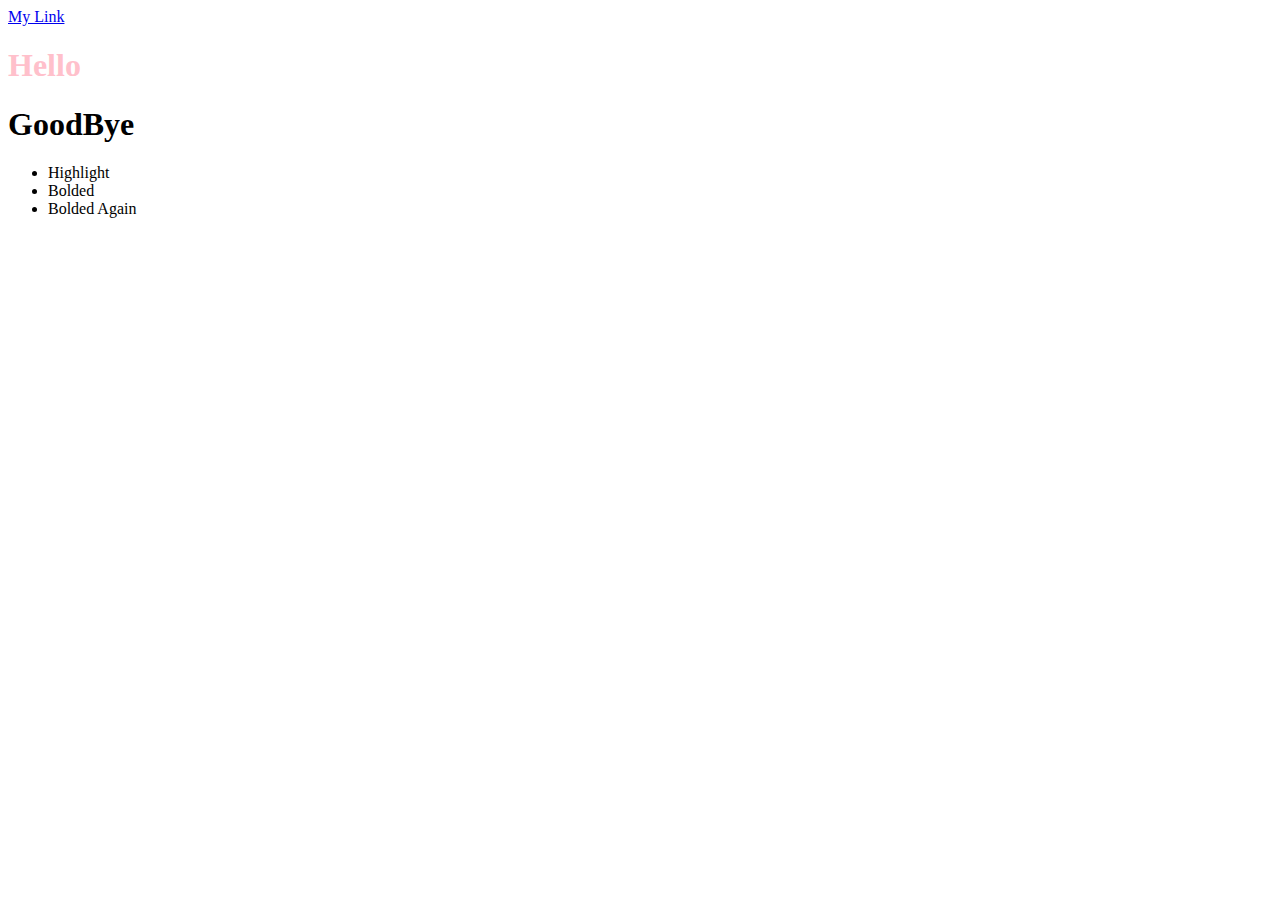
==== index.html @ b68b21ad "DOM manipulation notes and exercises added" ====
<!DOCTYPE html>
<html lang="en">
  <head>
    <meta charset="UTF-8" />
    <meta name="viewport" content="width=device-width, initial-scale=1.0" />
    <meta http-equiv="X-UA-Compatible" content="ie=edge" />
    <title>DOM Manipulation</title>
  </head>
  <body>
    <a href="#">My Link</a>
    <h1>Hello</h1>
    <h1>GoodBye</h1>

    <ul>
      <li id="highLight">Highlight</li>
      <li class="bolded">Bolded</li>
      <li class="bolded">Bolded Again</li>
    </ul>
    <script src="notes.js"></script>
  </body>
</html>
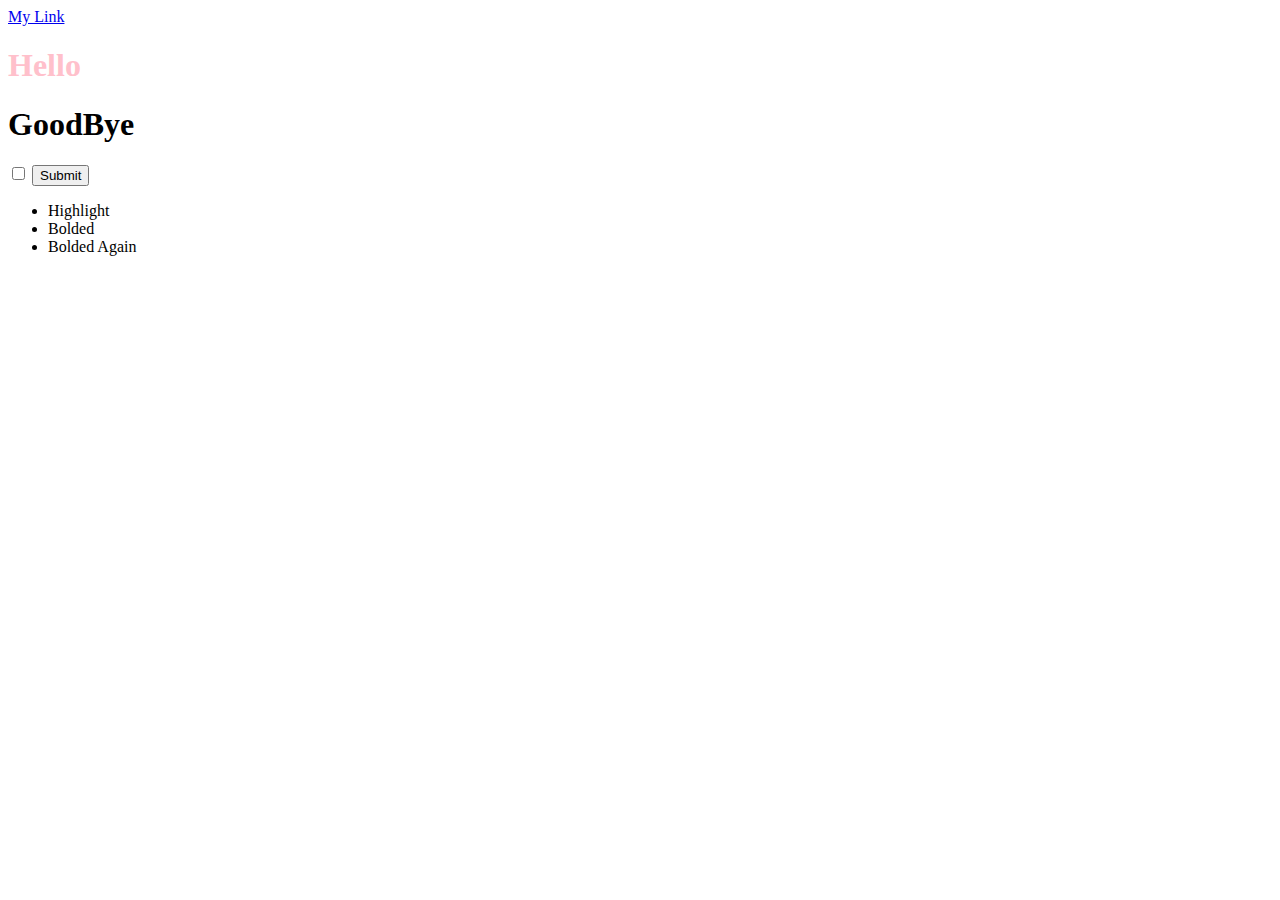
==== commit 2a00e882: "tinkered with DOM manipulation" ====
--- a/index.html
+++ b/index.html
@@ -10,12 +10,17 @@
     <a href="#">My Link</a>
     <h1>Hello</h1>
     <h1>GoodBye</h1>
+    <div>
+      <input type="checkbox" name="" id="" />
+      <button type="submit">Submit</button>
+    </div>
 
     <ul>
       <li id="highLight">Highlight</li>
       <li class="bolded">Bolded</li>
       <li class="bolded">Bolded Again</li>
     </ul>
+    
     <script src="notes.js"></script>
   </body>
 </html>
